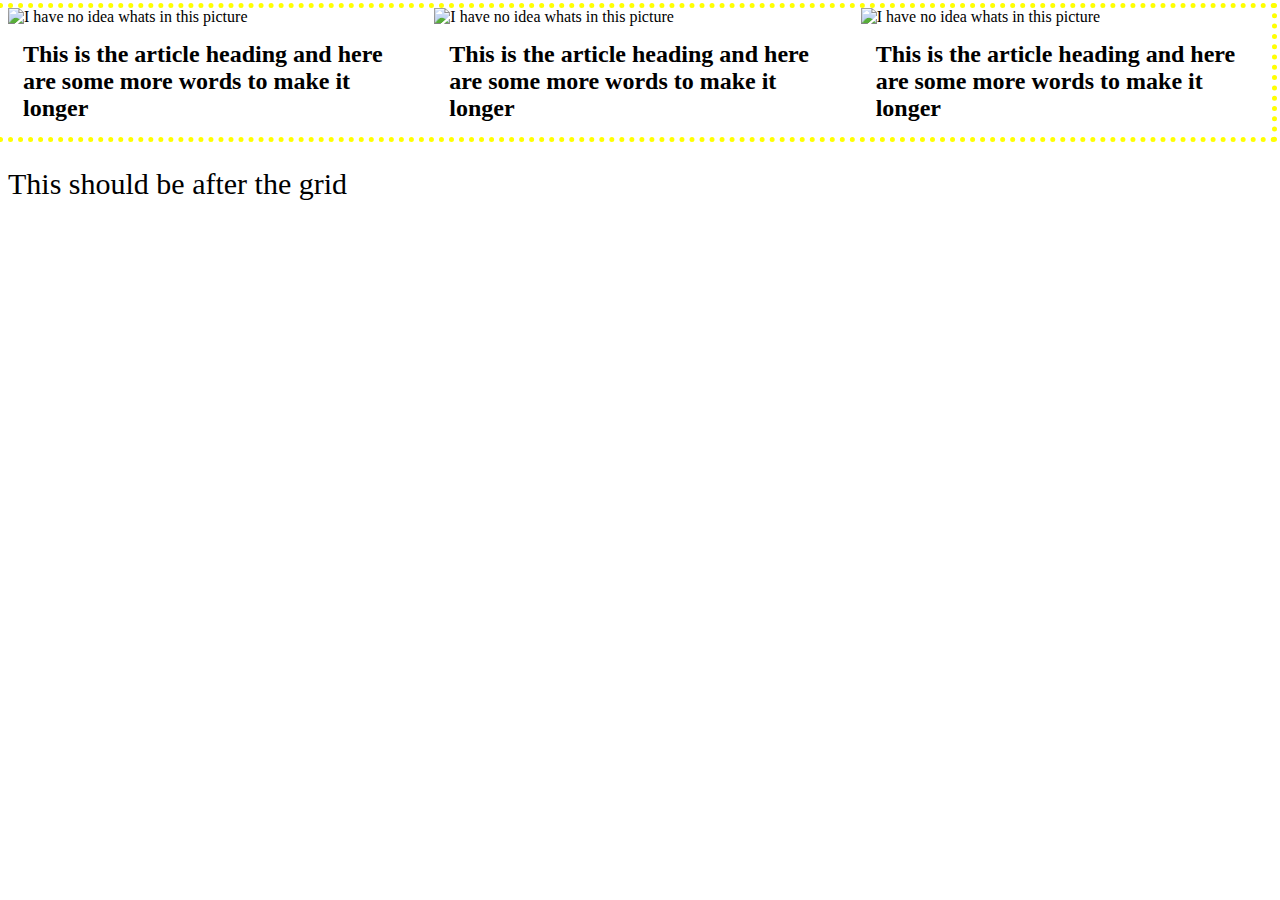
==== session-1/demo/index.html @ 324256a2 "Adding model answer for session 1" ====
<!doctype html>
<html>
<head>
    <link rel="stylesheet" type="text/css" href="css/main.css">
    <meta name="viewport" content="width=device-width">
</head>
<body>

    <div class="grid">
        <div class="grid__column grid__column--one-third">
            <article class="teaser">
                <a class="teaser__link" href="http://bbc.co.uk">
                    <img class="teaser__image" src="https://picsum.photos/300/200" alt="I have no idea whats in this picture">
                    <h2 class="teaser__heading">This is the article heading and here are some more words to make it longer</h2>
                </a>
            </article>
        </div>

        <div class="grid__column grid__column--one-third">
            <article class="teaser">
                <img class="teaser__image" src="https://picsum.photos/300/200" alt="I have no idea whats in this picture">
                <h2 class="teaser__heading">This is the article heading and here are some more words to make it longer</h2>
            </article>
        </div>

        <div class="grid__column grid__column--one-third">
            <article class="teaser">
                <img class="teaser__image" src="https://picsum.photos/300/200" alt="I have no idea whats in this picture">
                <h2 class="teaser__heading">This is the article heading and here are some more words to make it longer</h2>
            </article>
        </div>
    </div>

    <p style="font-size: 30px">This should be after the grid</p>

</body>
</html
---- session-1/demo/css/main.css ----
@import 'partials/shame.css';
@import 'partials/teaser.css';
@import 'partials/grid.css';
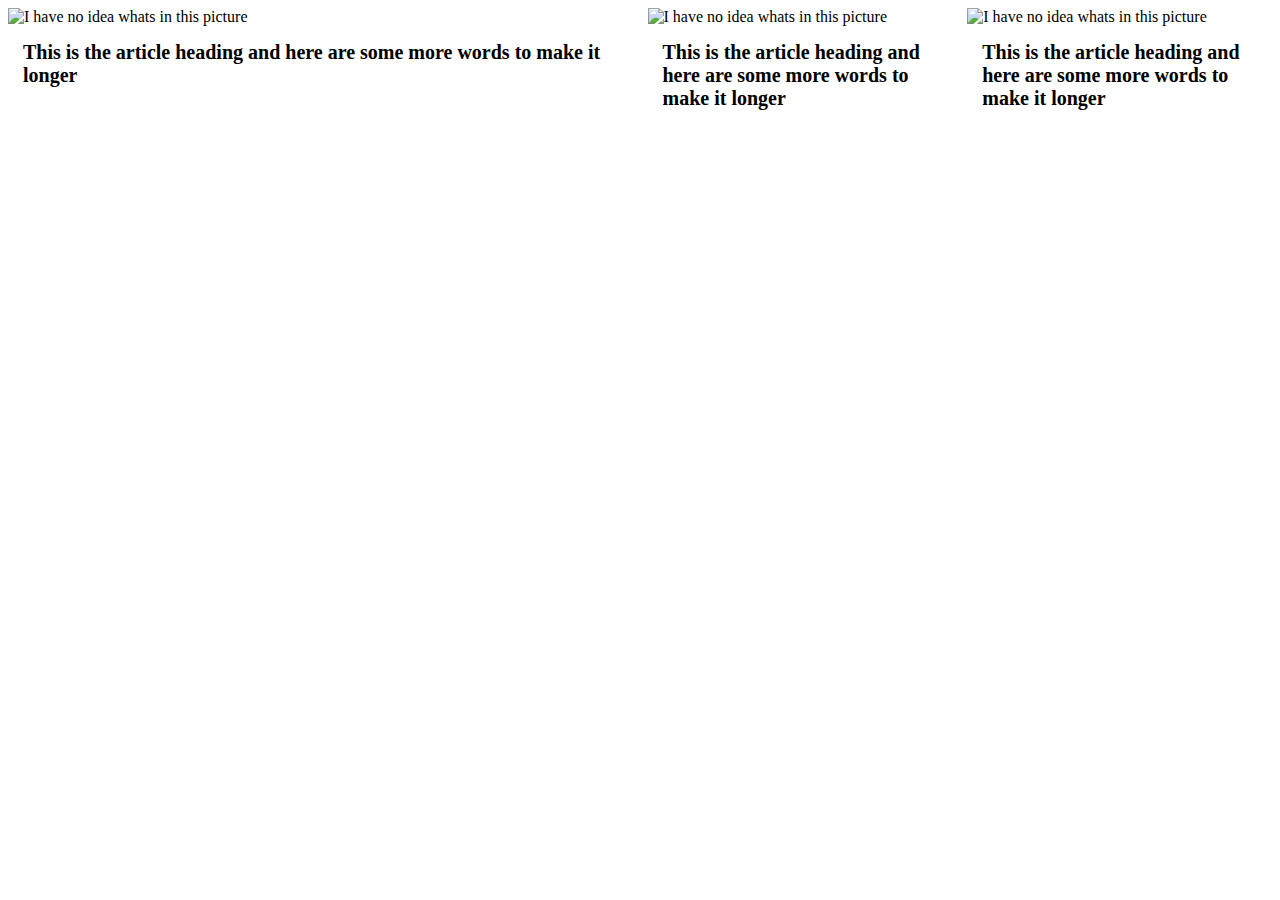
==== commit fbe9a219: "Updating session1 model answer" ====
--- a/session-1/demo/index.html
+++ b/session-1/demo/index.html
@@ -7,31 +7,33 @@
 <body>
 
     <div class="grid">
-        <div class="grid__column grid__column--one-third">
+        <div class="grid__column grid__column--one-half">
             <article class="teaser">
                 <a class="teaser__link" href="http://bbc.co.uk">
-                    <img class="teaser__image" src="https://picsum.photos/300/200" alt="I have no idea whats in this picture">
+                    <img class="teaser__image" src="http://via.placeholder.com/300x200" alt="I have no idea whats in this picture">
                     <h2 class="teaser__heading">This is the article heading and here are some more words to make it longer</h2>
                 </a>
             </article>
         </div>
 
-        <div class="grid__column grid__column--one-third">
+        <div class="grid__column grid__column--one-quarter">
             <article class="teaser">
-                <img class="teaser__image" src="https://picsum.photos/300/200" alt="I have no idea whats in this picture">
-                <h2 class="teaser__heading">This is the article heading and here are some more words to make it longer</h2>
+                <a class="teaser__link" href="http://bbc.co.uk">
+                    <img class="teaser__image" src="http://via.placeholder.com/300x200" alt="I have no idea whats in this picture">
+                    <h2 class="teaser__heading">This is the article heading and here are some more words to make it longer</h2>
+                </a>
             </article>
         </div>
 
-        <div class="grid__column grid__column--one-third">
+        <div class="grid__column grid__column--one-quarter">
             <article class="teaser">
-                <img class="teaser__image" src="https://picsum.photos/300/200" alt="I have no idea whats in this picture">
-                <h2 class="teaser__heading">This is the article heading and here are some more words to make it longer</h2>
+                <a class="teaser__link" href="http://bbc.co.uk">
+                    <img class="teaser__image" src="http://via.placeholder.com/300x200" alt="I have no idea whats in this picture">
+                    <h2 class="teaser__heading">This is the article heading and here are some more words to make it longer</h2>
+                </a>
             </article>
         </div>
     </div>
 
-    <p style="font-size: 30px">This should be after the grid</p>
-
 </body>
-</html+</html
--- a/session-1/demo/css/main.css
+++ b/session-1/demo/css/main.css
@@ -1,3 +1,3 @@
 @import 'partials/shame.css';
 @import 'partials/teaser.css';
-@import 'partials/grid.css';+@import 'partials/grid.css';
